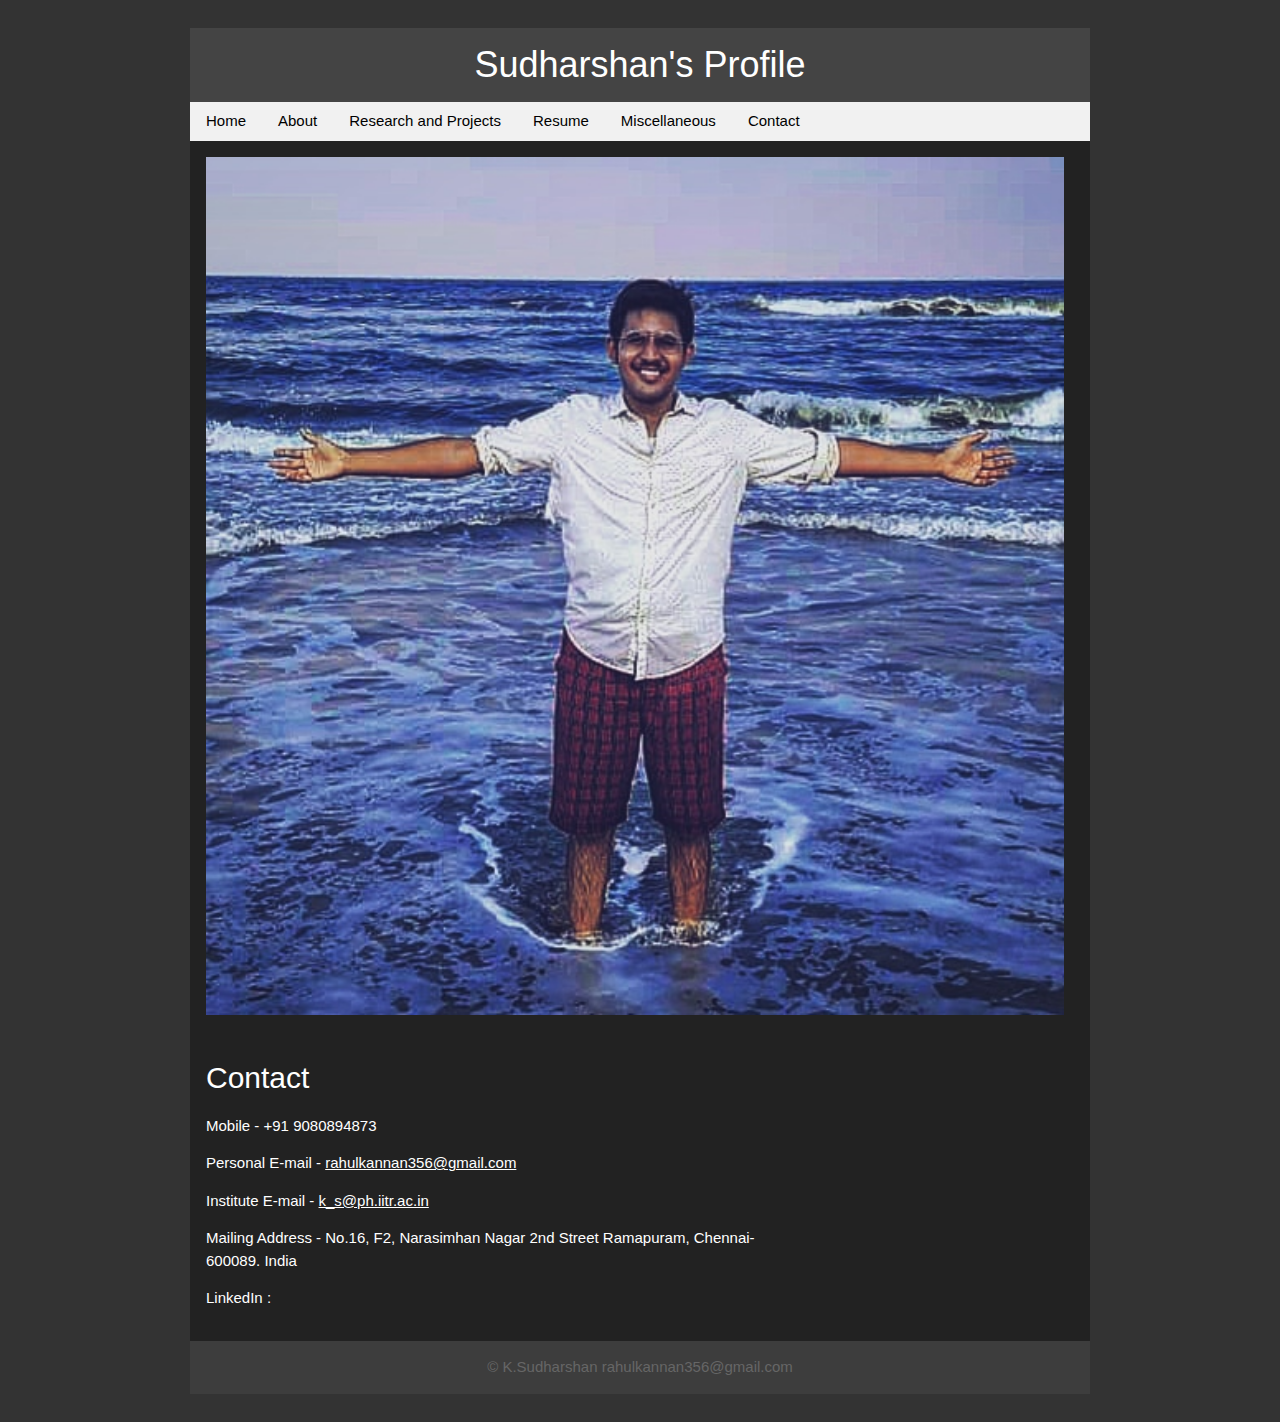
==== contact.html @ 5ee39e17 "Add files via upload" ====
<!DOCTYPE html>
<html>
<head>
  <title>Contact</title>
  <link rel="stylesheet" href="https://www.w3schools.com/w3css/4/w3.css">
  <link rel="stylesheet" href="styles.css">
</head>
<body>

<!-- Page content -->
<div class="w3-content w3-padding">

  <!-- Header -->
  <header class="w3-container w3-center">
    <h1>Sudharshan's Profile </h1>
  </header>

  <!-- Navigation -->
  <nav class="w3-bar w3-light-grey">
    <a href="index.html" class="w3-bar-item w3-button">Home</a>
    <a href="about.html" class="w3-bar-item w3-button">About</a>
    <a href="projects.html" class="w3-bar-item w3-button">Research and Projects</a>
    <a href="CV.html" class="w3-bar-item w3-button">Resume</a>
    <a href="miscellaneous.html" class="w3-bar-item w3-button">Miscellaneous</a>
    <a href="contact.html" class="w3-bar-item w3-button">Contact</a>
  </nav>

  <!-- Content -->
  <div class="w3-row-padding w3-padding-16">
    <div class="w3-third">
      <img src="your_image.jpg" alt="Sudharshan" style="width:100%">
    </div>
    <div class="w3-twothird">
      <h2>Contact</h2>
      <p>Mobile - +91 9080894873</p>
      <p>Personal E-mail  - <a href="rahulkannan356@gmail.com">rahulkannan356@gmail.com</a></p>
      <p>Institute E-mail - <a href="k_s@ph.iitr.ac.in">k_s@ph.iitr.ac.in</a></p>
      <p>Mailing Address  - No.16, F2, Narasimhan Nagar 2nd Street Ramapuram, Chennai-600089. India</p>
      <p>LinkedIn : <a</a></p>
    </div>
  </div>

  <!-- Footer -->
  <footer class="w3-container w3-center w3-opacity">
    <p>&copy; K.Sudharshan rahulkannan356@gmail.com</p>
  </footer>

</div>

</body>
</html>
---- styles.css ----
body {
  display: flex;
  flex-direction: column;
  min-height: 100vh;
  background-color: #333;
  color: #fff;
}

a {
  color: #fff;
}

.w3-light-grey {
  background-color: #222;
  color: #ddd;
}

.w3-container.w3-center {
  background-color: #444;
}

.w3-row-padding.w3-padding-16 {
  background-color: #222;
}

.w3-twothird {
  background-color: #222;
}

.w3-opacity {
  color: #888;
}

footer {
  margin-top: auto;
}

/* ...existing styles... */
/* ...existing styles... */

.w3-row-padding.w3-padding-16 {
  background-color: #222;
  width: 900px

}

.w3-third {
  margin-bottom: 30px;
}

/* ...existing styles... */

.w3-third {
  margin-bottom: 30px;
  width: calc(100% - 10px);
  padding: 10px;
  box-sizing: border-box;
}
/* ...existing styles... */

body {
  margin: 20px;
}
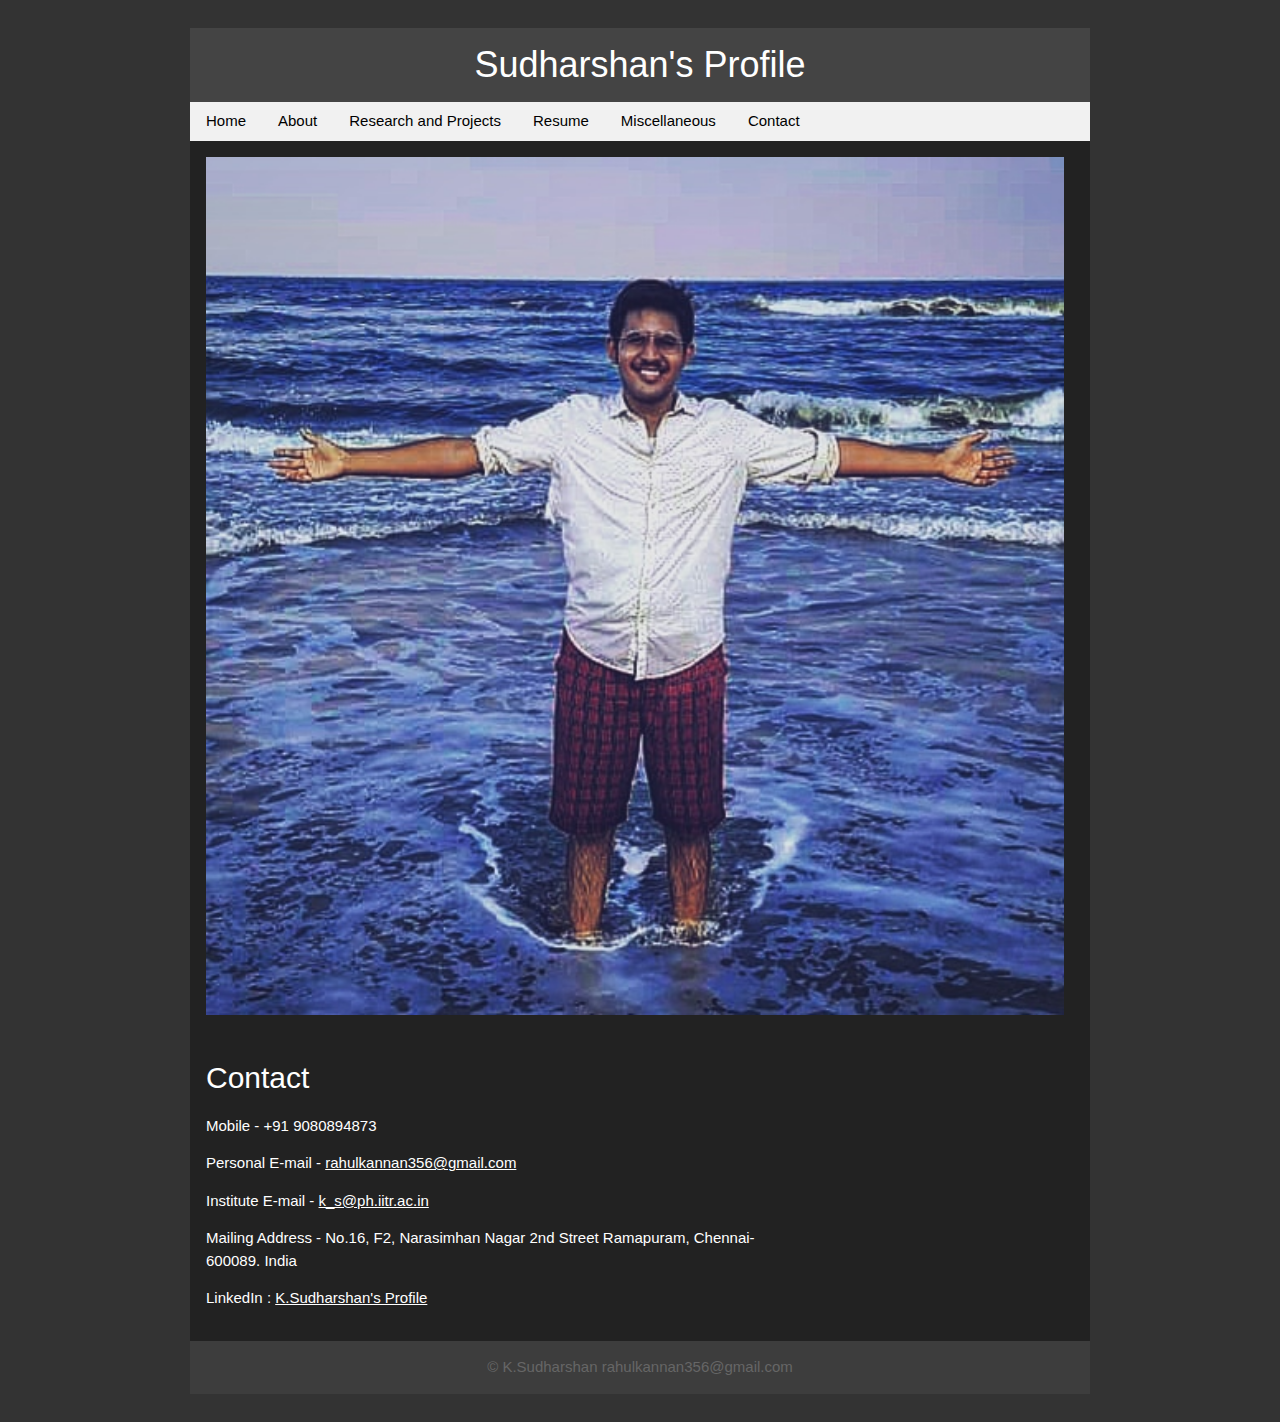
==== commit a947a67d: "Update contact.html" ====
--- a/contact.html
+++ b/contact.html
@@ -36,7 +36,7 @@
       <p>Personal E-mail  - <a href="rahulkannan356@gmail.com">rahulkannan356@gmail.com</a></p>
       <p>Institute E-mail - <a href="k_s@ph.iitr.ac.in">k_s@ph.iitr.ac.in</a></p>
       <p>Mailing Address  - No.16, F2, Narasimhan Nagar 2nd Street Ramapuram, Chennai-600089. India</p>
-      <p>LinkedIn : <a</a></p>
+      <p>LinkedIn : <a href="https://www.linkedin.com/in/sudharshan-k-30a3431b3?utm_source=share&utm_campaign=share_via&utm_content=profile&utm_medium=android_app">K.Sudharshan's Profile</a></p>
     </div>
   </div>
 
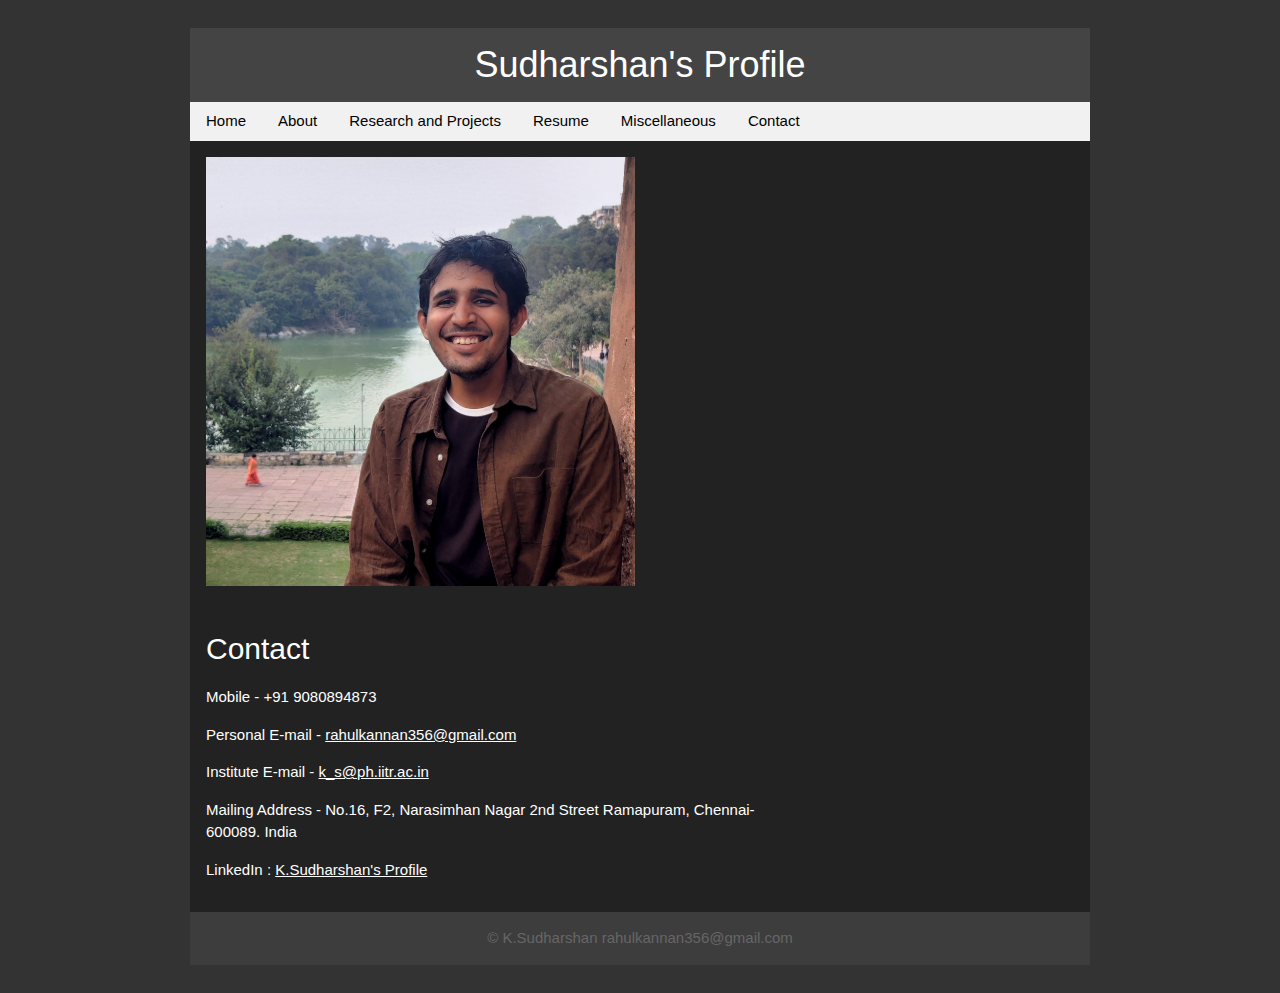
==== commit 23866e26: "Update contact.html" ====
--- a/contact.html
+++ b/contact.html
@@ -28,7 +28,7 @@
   <!-- Content -->
   <div class="w3-row-padding w3-padding-16">
     <div class="w3-third">
-      <img src="your_image.jpg" alt="Sudharshan" style="width:100%">
+      <img src="your_image.jpg" alt="Sudharshan" style="width:50%">
     </div>
     <div class="w3-twothird">
       <h2>Contact</h2>
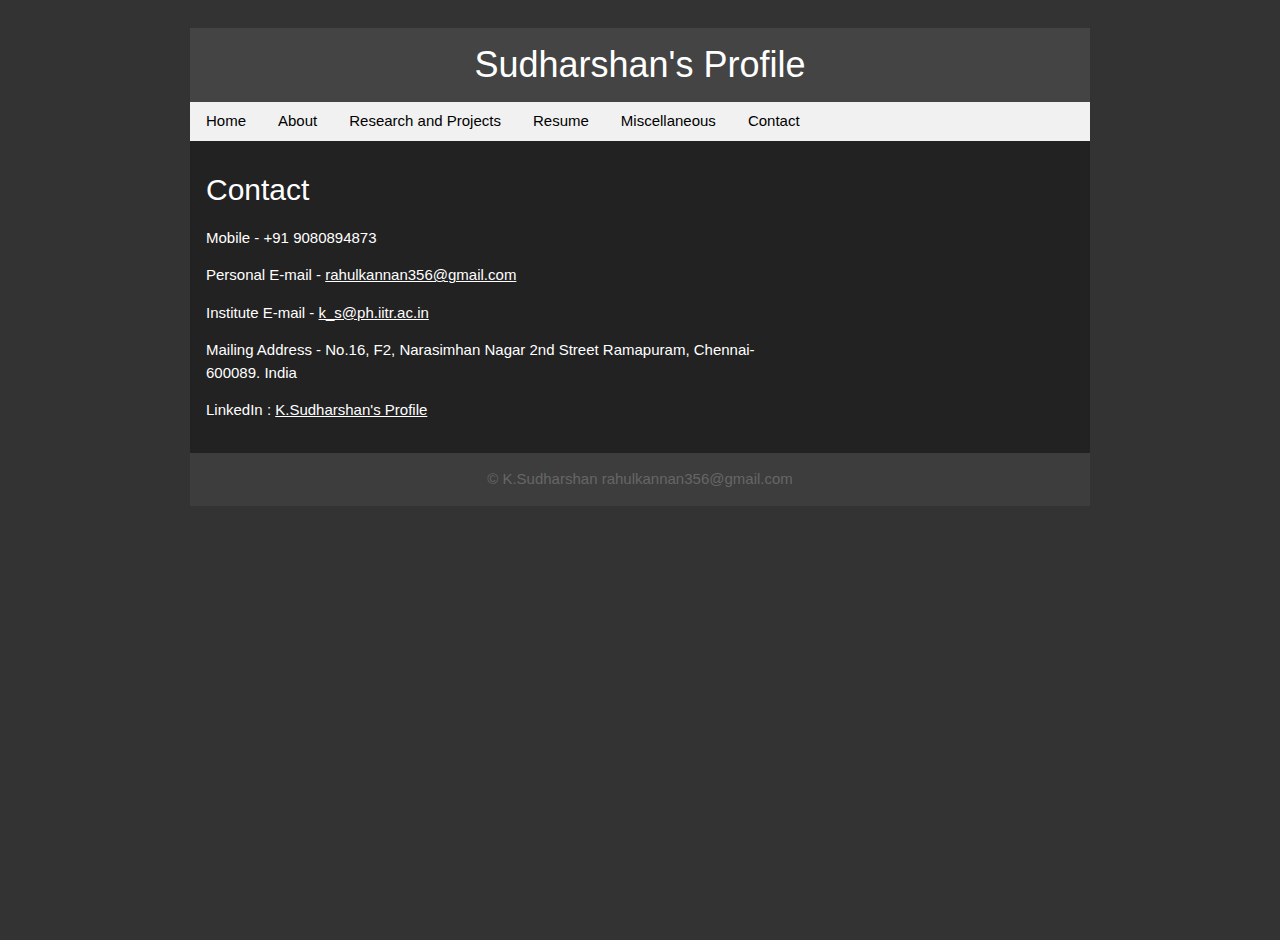
==== commit a6d17f98: "Update contact.html" ====
--- a/contact.html
+++ b/contact.html
@@ -27,9 +27,6 @@
 
   <!-- Content -->
   <div class="w3-row-padding w3-padding-16">
-    <div class="w3-third">
-      <img src="your_image.jpg" alt="Sudharshan" style="width:50%">
-    </div>
     <div class="w3-twothird">
       <h2>Contact</h2>
       <p>Mobile - +91 9080894873</p>
